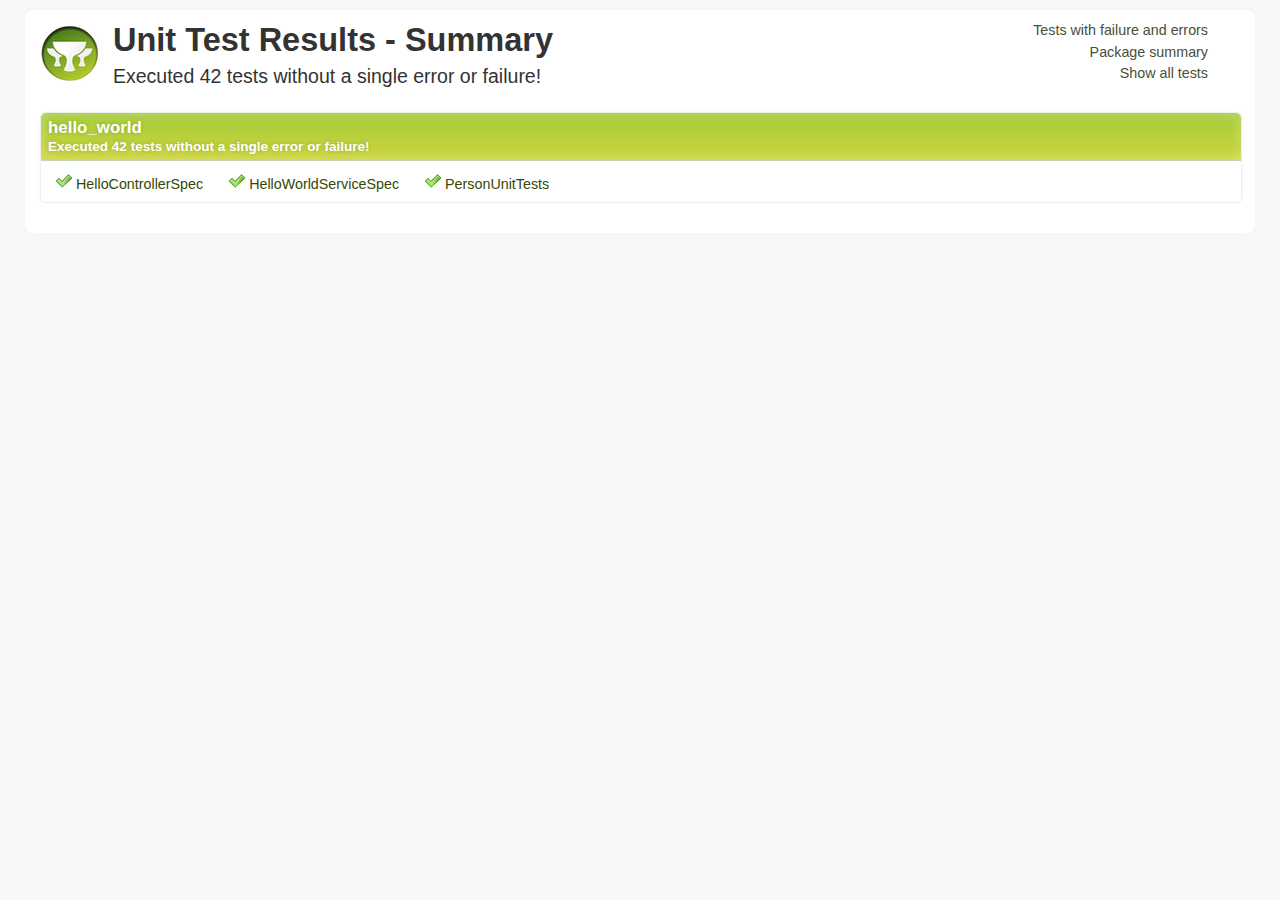
==== hello_world/target/test-reports/html/index.html @ 5b625db8 "initial push. Working functionality but can be polished. Updated ReadMe to include some description." ====
<!DOCTYPE html><html xmlns:lxslt="http://xml.apache.org/xslt" xmlns:stringutils="xalan://org.apache.tools.ant.util.StringUtils">
<head>
<META http-equiv="Content-Type" content="text/html; charset=utf-8">
<title>
        Unit Test Results
     - Package summary</title>
<link href="stylesheet.css" rel="stylesheet" type="text/css">
</head>
<body>
<div id="report" class="container container_8">
<div class="grid_6 alpha">
<div class="grailslogo"></div>
<h1>
        Unit Test Results
    - Summary </h1>
<p class="intro">
                        Executed
                        42
                        tests
                    
                        without a single error or failure!
                    </p>
</div>
<div class="grid_2 omega">
<nav id="navigationlinks">
<p>
<a href="failed.html">
                    Tests with failure and errors
                </a>
</p>
<p>
<a href="index.html">
                    Package summary
                </a>
</p>
<p>
<a href="all.html">
                    Show all tests
                </a>
</p>
</nav>
</div>
<div class="clear"></div>
<div class="testsuite success">
<div class="header">
<h2>hello_world</h2>
<h3>
                        Executed
                        42
                        tests
                    
                        without a single error or failure!
                    </h3>
</div>
<ul class="clearfix">
<li class="packagelink success">
<a href="hello_world/0_HelloControllerSpec.html" title="19 tests executed in 2.58 seconds."><span class="icon success"></span>HelloControllerSpec</a>
</li>
<li class="packagelink success">
<a href="hello_world/1_HelloWorldServiceSpec.html" title="22 tests executed in 0.81 seconds."><span class="icon success"></span>HelloWorldServiceSpec</a>
</li>
<li class="packagelink success">
<a href="hello_world/2_PersonUnitTests.html" title="1 tests executed in 1.773 seconds."><span class="icon success"></span>PersonUnitTests</a>
</li>
</ul>
</div>
<div class="clear"></div>
</div>
</body>
</html>
---- hello_world/target/test-reports/html/stylesheet.css ----
/* html5 boilerplate */
        html, body, div, span, object, iframe,
        h1, h2, h3, h4, h5, h6, p, blockquote, pre,
        abbr, address, cite, code, del, dfn, em, img, ins, kbd, q, samp,
        small, strong, sub, sup, var, b, i, dl, dt, dd, ol, ul, li {
        margin: 0;
        padding: 0;
        border: 0;
        font-size: 100%;
        font: inherit;
        vertical-align: baseline;
        }

        select, input, textarea, button { font:99% sans-serif; }
        pre, code, kbd, samp { font-family: monospace, sans-serif; }

        html { overflow-y: scroll; }
        a:hover, a:active { outline: none; }

        ::-moz-selection{ background: #FF9800; color:#fff; text-shadow: none; }
        ::selection { background: #FF9800; color:#fff; text-shadow: none; }
        a:link { -webkit-tap-highlight-color: #FF9800; }

        h1 { font-size: 2.5em; }
        h1, h2, h3, h4, h5, h6 { font-weight: bold; }
        body, select, input, textarea { color: #333; }

        /* html5 boilerpalte end */

        body {
            color: #333333;
            background-color: #F8F8F8;
            font:13px/1.231 ubuntu, sans-serif; *font-size:small;
        }

        p.intro { font-size: 1.5em; }

        a { color: #1A4491; text-decoration: none; }
        a:hover { }

        pre {
            border-radius: 5px;
            margin-bottom: 8px;
            padding: 15px;
            background-color: #FFFFFF;
            border: 1px solid #DEDEDE;
            font-family: Consolas, Monaco, monospace;
            font-size: 0.9em;
            white-space: pre;
            white-space: pre-wrap;
            word-wrap:
            break-word;
        }

        #report {
            border-radius: 8px;
            box-shadow: 0 0 8px #F5F5F5;

            background-color: white;
            margin: 10px auto;
            padding: 10px 15px;
        }

        /* Navigation links between the various views
        - - - - - - - - - - - - - - - - - - - - - - */
        #navigationlinks { text-align: right; }
        #navigationlinks p { padding: 2px; }
        #navigationlinks a { font-size: 1.1em; color: #464F38; }
        #navigationlinks a:hover { color: #333; }

        /* Test suites
        - - - - - - */

        .testsuite {
            border-radius: 5px;
            box-shadow: 0 0 4px #F8F8F8;

            background-color: F7F7F7;
            background: -moz-linear-gradient(center top , #F7F7F7, #FEFEFE);

            border: 1px solid #EEEEEE;
            margin: 20px 0;
            text-align: left;
            width: 100%;
        }

        .testsuite .header {
            color: white;
            padding: 5px 7px;
            text-shadow: 0 0 4px rgba(0, 0, 0, 0.2);
            font-size: 1.3em;

            border-radius: 5px 5px 0 0;
            box-shadow: 0 0 13px rgba(255, 255, 255, 0.3) inset;
        }

        .testsuite.error .header {
            background-color: #BC2F2F;
            background: -moz-linear-gradient(#BC2F2F, #C96952);
            background: -webkit-linear-gradient(#BC2F2F, #C96952);
            background: linear-gradient(#BC2F2F, #C96952);
            border-bottom: 1px solid #BE5B5B;
        }

        .testsuite.failure .header {
            background-color: #E69814;
            background: -moz-linear-gradient(#FFB75B, #E69814);
            background: -webkit-linear-gradient(#FFB75B, #E69814);
            background: linear-gradient(#FFB75B, #E69814);
            border-bottom: 1px solid #CD912B;
        }

        .testsuite.success .header {
            background-color: #A6CC3B;
            background: -moz-linear-gradient(#A6CC3B, #CBD53B);
            background: -webkit-linear-gradient(#A6CC3B, #CBD53B);
            background: linear-gradient(#A6CC3B, #CBD53B);
            border-bottom: 1px solid #C4D5B6;
        }

        .testsuite .header h2, h3 { margin: 0; padding: 0; }
        .testsuite .header h3 { font-size: 0.8em; }

        .testsuite .name {
            width: 50%;
        }

        .testsuite .time {
            width: 10%;
        }

        .testsuite .testcase {
            padding: 5px 0;
        }

        /* Link to individual test cases
        - - - - - - - - - - - - - - - - - */

        .packagelink {
            border: 1px solid transparent;
            float: left;
            font-size: 1.1em;
            list-style: none outside none;
            padding: 2px 7px 4px 7px;
            margin: 3px;
        }

        .packagelink:hover {
            border-radius: 4px;
            background-color: #f7f7f7;
            border: 1px solid #ddd;
        }

        .packagelink a {
            color: blue;
            text-decoration: none;
            display: inline-block;
        }

        .packagelink.failure a {
            color: #FB6C00 !important;
        }

        .packagelink.error a {
            color: #DD0707 !important;
        }

        .packagelink.success a {
            color: #344804 !important;
        }

        /* force line break for long test names wihtout white-space */
        .message { word-wrap: break-word; }

        .testcase.success .message { color: #595E51; }
        .testcase.error .message { color: #AA0E0E; }
        .testcase.failure .message { color: #FB6C00; }

        .testsuite .testcase:nth-of-type(2n) {
            background-color: #F4F4F4;
            border-bottom: 1px solid #EEEEEE;
            border-top: 1px solid #EEEEEE;
        }

        .testcase .message {
            font-size: 1.1em;
            font-weight: bold;
        }

        .testcase p.summary {
            margin-left: 5px;
            font-size: 1em;
            color: #444;
        }

        .outputinfo p { margin-top: 9px; }

        /* output is parsed using javascript and not visible by default.
        I don't think that having a non-javascript fallback is important
        as most Grails developers won't be using IE 6 :D */

        .testsuite .footer { display: none; }
        p { padding: 4px; }

        .footer.output {
            border-radius: 0 0 5px 5px;
            background-color: #F8F8F8;
            background: -moz-linear-gradient(center top , #F8F8F8, #F2F2F2);
            border-top: 1px solid #EEEEEE;
            margin-top: 10px;
        }

        .footer.output h2 { padding: 5px 0 0 5px; }
        .footer.output .sysout, .syserr { float: left; width: 49%; }
        .footer.output pre { margin: 5px; }

        .errorMessage {
            color: #AA0E0E;
            font-size: 1em;
            font-weight: bold;
        }

        .errorMessage.failure { color: #FB6C00 !important; }

        .grailslogo {
            background-image: url("[data-uri]");
            width: 63px; height: 66px;
            margin: 0 10px 5px 0;
            float: left;
        }

        /* icons */
        .icon { width: 16px; height: 16px; margin: 6px 4px 0; display: inline-block; }
        .icon.failure { background-image: url("[data-uri]"); }
        .icon.error { background-image: url("[data-uri]"); }
        .icon.success { background-image: url("[data-uri]"); }

        /* 960gs */
        body{min-width:1200px}
		.container_8{margin-left:auto;margin-right:auto;width:1200px}
		.grid_1,.grid_2,.grid_3,.grid_4,.grid_5,.grid_6,.grid_7,.grid_8{display:inline;float:left;position:relative;margin-left:15px;margin-right:15px}
		.push_1,.pull_1,.push_2,.pull_2,.push_3,.pull_3,.push_4,.pull_4,.push_5,.pull_5,.push_6,.pull_6,.push_7,.pull_7,.push_8,.pull_8{position:relative}
		.alpha{margin-left:0}
		.omega{margin-right:0}
		.container_8 .grid_1{width:120px}
		.container_8 .grid_2{width:270px}
		.container_8 .grid_3{width:420px}
		.container_8 .grid_4{width:570px}
		.container_8 .grid_5{width:720px}
		.container_8 .grid_6{width:870px}
		.container_8 .grid_7{width:1020px}
		.container_8 .grid_8{width:1170px}
		.container_8 .prefix_1{padding-left:150px}
		.container_8 .prefix_2{padding-left:300px}
		.container_8 .prefix_3{padding-left:450px}
		.container_8 .prefix_4{padding-left:600px}
		.container_8 .prefix_5{padding-left:750px}
		.container_8 .prefix_6{padding-left:900px}
		.container_8 .prefix_7{padding-left:1050px}
		.container_8 .suffix_1{padding-right:150px}
		.container_8 .suffix_2{padding-right:300px}
		.container_8 .suffix_3{padding-right:450px}
		.container_8 .suffix_4{padding-right:600px}
		.container_8 .suffix_5{padding-right:750px}
		.container_8 .suffix_6{padding-right:900px}
		.container_8 .suffix_7{padding-right:1050px}
		.container_8 .push_1{left:150px}
		.container_8 .push_2{left:300px}
		.container_8 .push_3{left:450px}
		.container_8 .push_4{left:600px}
		.container_8 .push_5{left:750px}
		.container_8 .push_6{left:900px}
		.container_8 .push_7{left:1050px}
		.container_8 .pull_1{left:-150px}
		.container_8 .pull_2{left:-300px}
		.container_8 .pull_3{left:-450px}
		.container_8 .pull_4{left:-600px}
		.container_8 .pull_5{left:-750px}
		.container_8 .pull_6{left:-900px}
		.container_8 .pull_7{left:-1050px}
		.clear{clear:both;display:block;overflow:hidden;visibility:hidden;width:0;height:0}
		.clearfix:before,.clearfix:after{content:'\0020';display:block;overflow:hidden;visibility:hidden;width:0;height:0}
		.clearfix:after{clear:both}
		.clearfix{zoom:1}
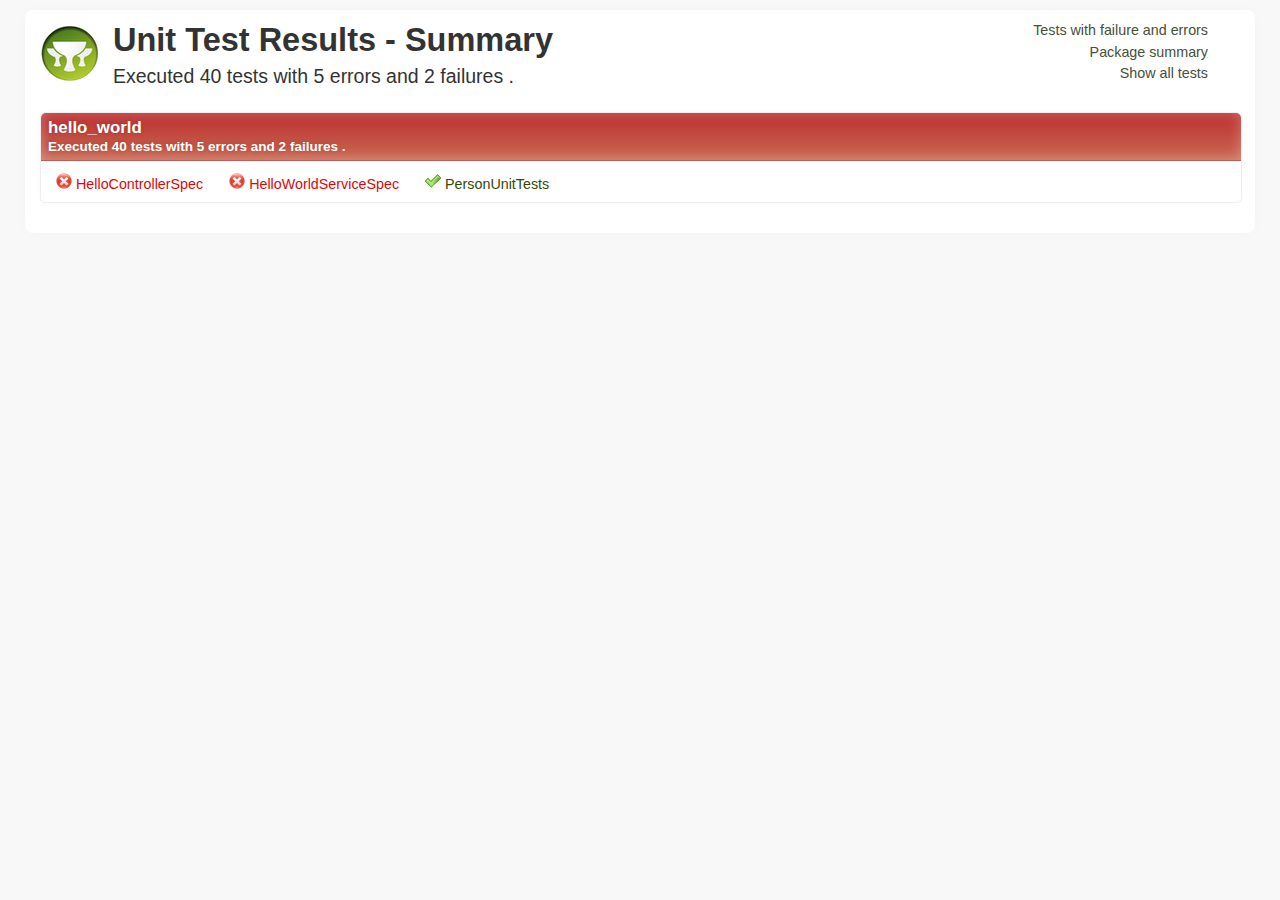
==== commit 78e3de39: "added bootstrap and nicer looking frontend, touch up backend operations" ====
--- a/hello_world/target/test-reports/html/index.html
+++ b/hello_world/target/test-reports/html/index.html
@@ -15,10 +15,15 @@
     - Summary </h1>
 <p class="intro">
                         Executed
-                        42
+                        40
                         tests
                     
-                        without a single error or failure!
+                        with
+                        5 errors
+
+                        and
+                        2 failures
+                        .
                     </p>
 </div>
 <div class="grid_2 omega">
@@ -41,26 +46,31 @@
 </nav>
 </div>
 <div class="clear"></div>
-<div class="testsuite success">
+<div class="testsuite error">
 <div class="header">
 <h2>hello_world</h2>
 <h3>
                         Executed
-                        42
+                        40
                         tests
                     
-                        without a single error or failure!
+                        with
+                        5 errors
+
+                        and
+                        2 failures
+                        .
                     </h3>
 </div>
 <ul class="clearfix">
-<li class="packagelink success">
-<a href="hello_world/0_HelloControllerSpec.html" title="19 tests executed in 2.58 seconds."><span class="icon success"></span>HelloControllerSpec</a>
+<li class="packagelink error">
+<a href="hello_world/0_HelloControllerSpec.html" title="17 tests executed in 4.268 seconds."><span class="icon error"></span>HelloControllerSpec</a>
+</li>
+<li class="packagelink error">
+<a href="hello_world/1_HelloWorldServiceSpec.html" title="22 tests executed in 2.33 seconds."><span class="icon error"></span>HelloWorldServiceSpec</a>
 </li>
 <li class="packagelink success">
-<a href="hello_world/1_HelloWorldServiceSpec.html" title="22 tests executed in 0.81 seconds."><span class="icon success"></span>HelloWorldServiceSpec</a>
-</li>
-<li class="packagelink success">
-<a href="hello_world/2_PersonUnitTests.html" title="1 tests executed in 1.773 seconds."><span class="icon success"></span>PersonUnitTests</a>
+<a href="hello_world/2_PersonUnitTests.html" title="1 tests executed in 2.5 seconds."><span class="icon success"></span>PersonUnitTests</a>
 </li>
 </ul>
 </div>
